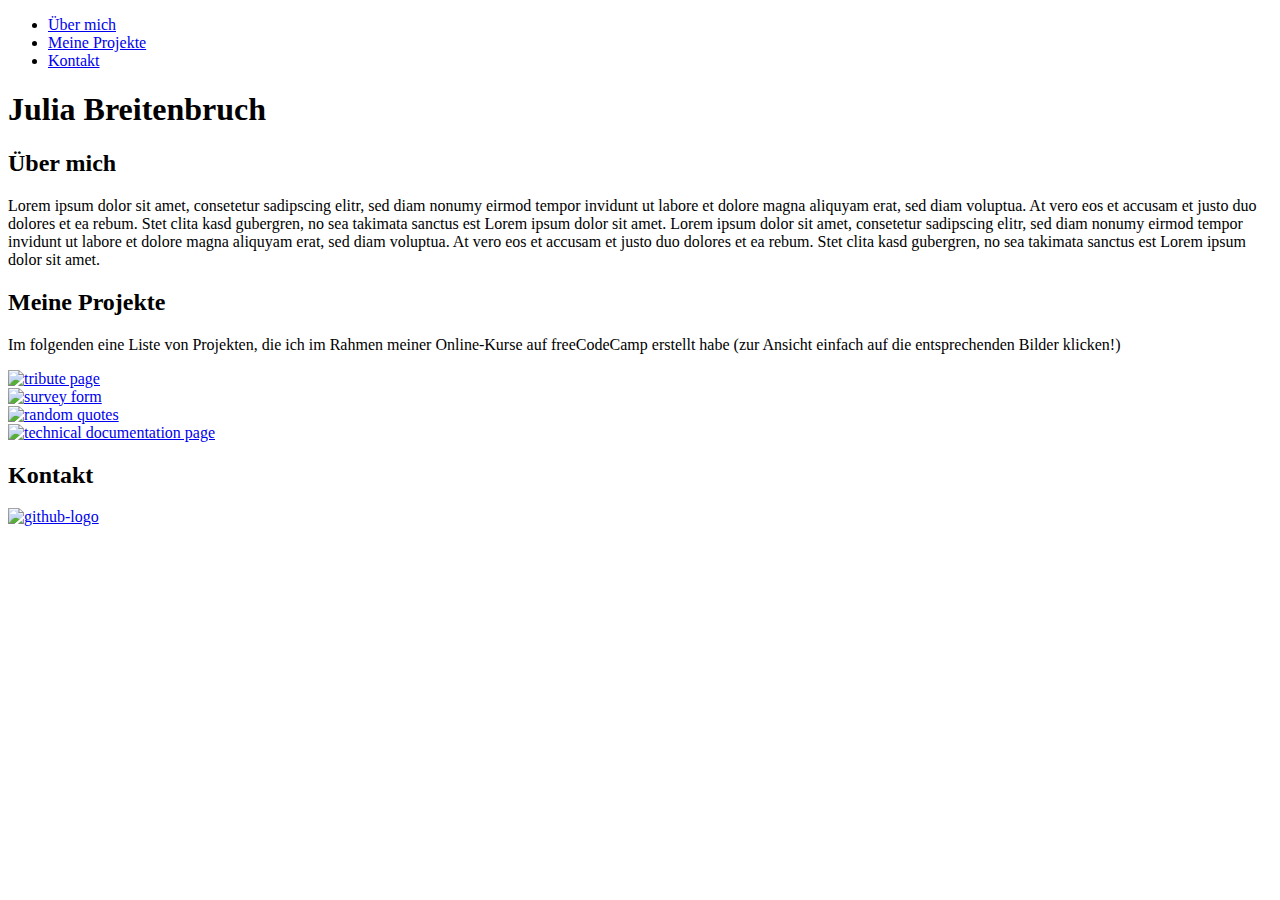
==== Portfolio/index.html @ ea00aac9 "Create index.html" ====
<!DOCTYPE html>
<html>
  
<head>
<link rel="stylesheet"
          href="https://fonts.googleapis.com/css?family=Oxygen">
  <link rel="stylesheet" type="text/css" href="css/styles.css">
  
  <meta name="viewport" content="width=device-width, initial-scale=1">
  <title>Julias Portfolio</title>
</head>

<body>

<nav id="navbar" class="nav">
  <ul>
    <li>
      <a href="#about">
        &Uuml;ber mich
      </a>
    </li>
    <li>
       <a href="#projects">
        Meine Projekte
       </a>
    </li>
    <li>
      <a href="#contact">
        Kontakt
      </a>
    </li>
  </ul>
</nav>

<section id="welcome-section">
  <div>
    <h1>Julia Breitenbruch</h1>
  </div>
</section>

<section id="about">
  <h2>&Uuml;ber mich</h2>

<p>Lorem ipsum dolor sit amet, consetetur sadipscing elitr, sed diam nonumy eirmod tempor invidunt ut labore et dolore magna aliquyam erat, sed diam voluptua. At vero eos et accusam et justo duo dolores et ea rebum. Stet clita kasd gubergren, no sea takimata sanctus est Lorem ipsum dolor sit amet. Lorem ipsum dolor sit amet, consetetur sadipscing elitr, sed diam nonumy eirmod tempor invidunt ut labore et dolore magna aliquyam erat, sed diam voluptua. At vero eos et accusam et justo duo dolores et ea rebum. Stet clita kasd gubergren, no sea takimata sanctus est Lorem ipsum dolor sit amet.</p>
   
</section>

<section id="projects">
  <h2>Meine Projekte</h2>
  <p>Im folgenden eine Liste von Projekten, die ich im Rahmen meiner Online-Kurse
     auf freeCodeCamp erstellt habe (zur Ansicht einfach auf die entsprechenden Bilder klicken!)</p>

  <div class="projects-grid">
    <div class="project-tile">
      <div class="project-img">
     <a href="https://jbreitenbr.github.io/fCC-ResponsiveWebdesign/TributePage/"><img src="https://www.dropbox.com/s/ck2x6687oefeq5q/SkunkTribut-1.jpg?raw=1" alt="tribute page"></a>
      </div>
    </div>

    <div class="project-tile">
      <div class="project-img">
      <a href="https://jbreitenbr.github.io/fCC-ResponsiveWebdesign/SurveyForm/"><img src="https://www.dropbox.com/s/7gcytvs0gb7gjfj/Survey.jpg?raw=1" alt="survey form"></a>
      </div>
    </div> 

    <div class="project-tile">
      <div class="project-img">
       <a href="https://jbreitenbr.github.io/RandomQuoteGenerator/"><img src="https://www.dropbox.com/s/2nu13mrg4bxv593/JimiHendrix.jpg?raw=1" alt="random quotes"></a>
      </div>
    </div>

    <div class="project-tile">
      <div class="project-img">
        <a href="https://jbreitenbr.github.io/fCC-ResponsiveWebdesign/TechnicalDocumentation/"><img src="https://www.dropbox.com/s/nvvbw9d7yf71lta/TechDoc.jpg?raw=1" alt="technical documentation page"></a>
      </div>
    </div>
  </div>

</section>

<section id="contact">
  <h2>Kontakt</h2>
 
 
    <a id="profile-link" href="https://github.com/jbreitenbr" target="_blank" class="contact-details">
      <img src="https://www.dropbox.com/s/wk9bejs40suyjy2/github-logo-inv.png?raw=1" alt="github-logo" id="github-logo">
    </a>

</section>
<script src="https://cdn.freecodecamp.org/testable-projects-fcc/v1/bundle.js"></script>
</body>

</html>
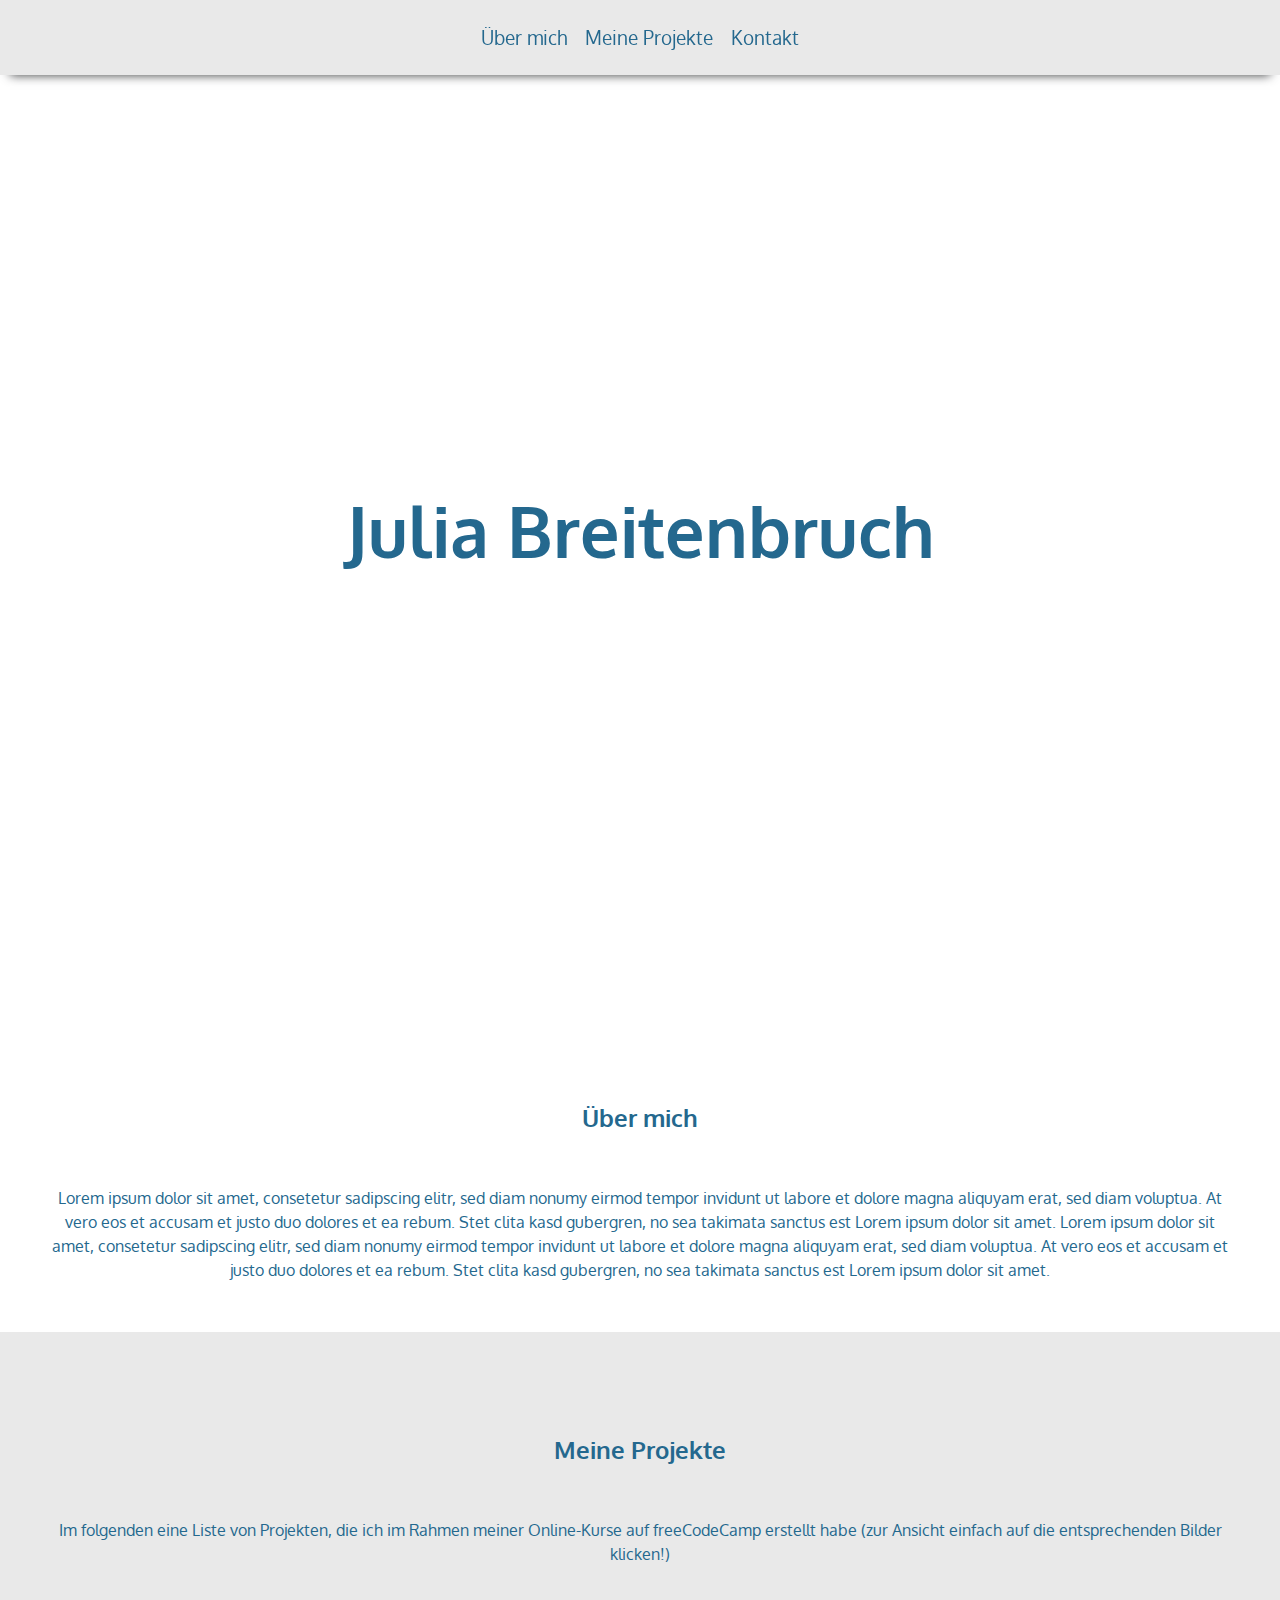
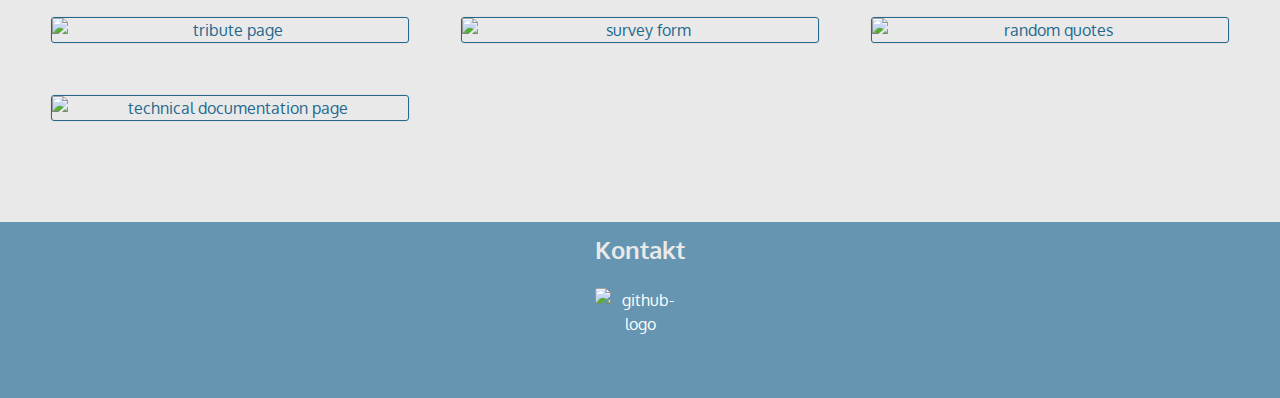
==== commit f9d60e0b: "Update index.html" ====
--- a/Portfolio/index.html
+++ b/Portfolio/index.html
@@ -65,7 +65,7 @@
 
     <div class="project-tile">
       <div class="project-img">
-       <a href="https://jbreitenbr.github.io/RandomQuoteGenerator/"><img src="https://www.dropbox.com/s/2nu13mrg4bxv593/JimiHendrix.jpg?raw=1" alt="random quotes"></a>
+       <a href="https://jbreitenbr.github.io/RandomQuoteMachine/"><img src="https://www.dropbox.com/s/2nu13mrg4bxv593/JimiHendrix.jpg?raw=1" alt="random quotes"></a>
       </div>
     </div>
 
--- a/Portfolio/css/styles.css
+++ b/Portfolio/css/styles.css
@@ -0,0 +1,176 @@
+
+* {
+  margin: 0;
+  padding: 0;
+  
+}
+
+html {
+  box-sizing: border-box;
+  font-size: 10px;
+}
+
+body {
+  font-size: 1.6rem;
+  line-height: 1.5;
+  font-family: Oxygen;
+  color: #24688e;
+  overflow-x: hidden;
+}
+
+h1 {
+  font-size: 7rem;
+  font-weight: 600;
+  margin: 8rem 0 2rem 0;
+}
+
+@media (max-width: 650px){
+  h1 {
+    font-size: 5rem;
+  }
+}
+
+h2 {
+  margin-bottom: 5rem;
+}
+
+h2 p {
+      font-size: 1.6rem;
+      text-align: center;
+     }
+
+
+li {
+  list-style: none;
+}
+
+a {
+  color: #24688e;
+  text-decoration: none;
+}
+
+img {
+  max-width: 100%;
+  height: auto;
+  display: block;
+  border: 1.5px solid #24688e;
+  border-radius: 3px;
+}
+
+.nav {
+  display: flex;
+  justify-content: center;
+  align-items: center;
+  position: fixed;
+  top: 0;
+  width: 100%;
+  min-height: 75px;
+  background-color:#e9e9e9;
+  box-shadow: 0 1rem 1rem -1rem #37383a;
+  z-index: 2;
+}
+
+nav > ul {
+  display: flex;
+  flex-direction: row;
+  justify-content: space-around;
+  
+}
+
+
+nav li {
+  padding: 0px 0.9rem;
+  font-size: 1.9rem;
+}
+
+#welcome-section {
+  margin: 5rem;
+  display: flex;
+  flex-direction: row;
+  justify-content: space-around;
+  align-items: center;
+  height: 100vh;
+  box-shadow: 1rem -3rem -2rem #e9e9e9;
+}
+
+@media (max-width: 1000px) {
+  #welcome-section {
+    text-align: center;
+    margin-top: 10rem;
+    display: flex;
+    flex-direction: column;
+    justify-content: center;
+    align-items: center;
+  }
+}
+
+
+#about {
+  padding: 10rem 5rem 5rem 5rem;
+  text-align: center;
+}
+
+#about h2 {
+  text-align: center;
+}
+
+#projects {
+  padding: 10rem 5rem;
+  text-align: center;
+  background-color: #e9e9e9;
+}
+
+#projects > p {
+  margin-bottom: 5rem;
+}
+
+.projects-grid {
+  display: grid;
+  grid-template-columns: repeat(auto-fit, minmax(350px, 1fr));
+  grid-gap: 5rem;
+ 
+}
+
+@media (max-width: 400px) {
+  .projects-grid {
+    grid-template-columns: 1fr;
+    margin: 0 auto;
+  }
+}
+
+.project-tile {
+  position: relative;
+  
+  border: 1px solid rgba(217, 217, 217, 0.5);
+  border-radius: 5px;
+}
+
+#contact {
+  margin: 0 auto;
+  padding: 1rem;
+  text-align: center;
+  background-color: rgba(36, 104, 142, 0.7);
+  color: #e9e9e9;
+}
+
+#contact h2 {
+  margin-bottom: 1rem;
+}
+
+
+
+.contact-details {
+  display: flex;
+  flex-direction: row;
+  align-items: center;
+  justify-content: center;
+  color: #fff;
+  padding: 1rem;
+}
+
+
+#github-logo {
+    width: 90px;
+    height: 90px;
+    border: none;
+  }
